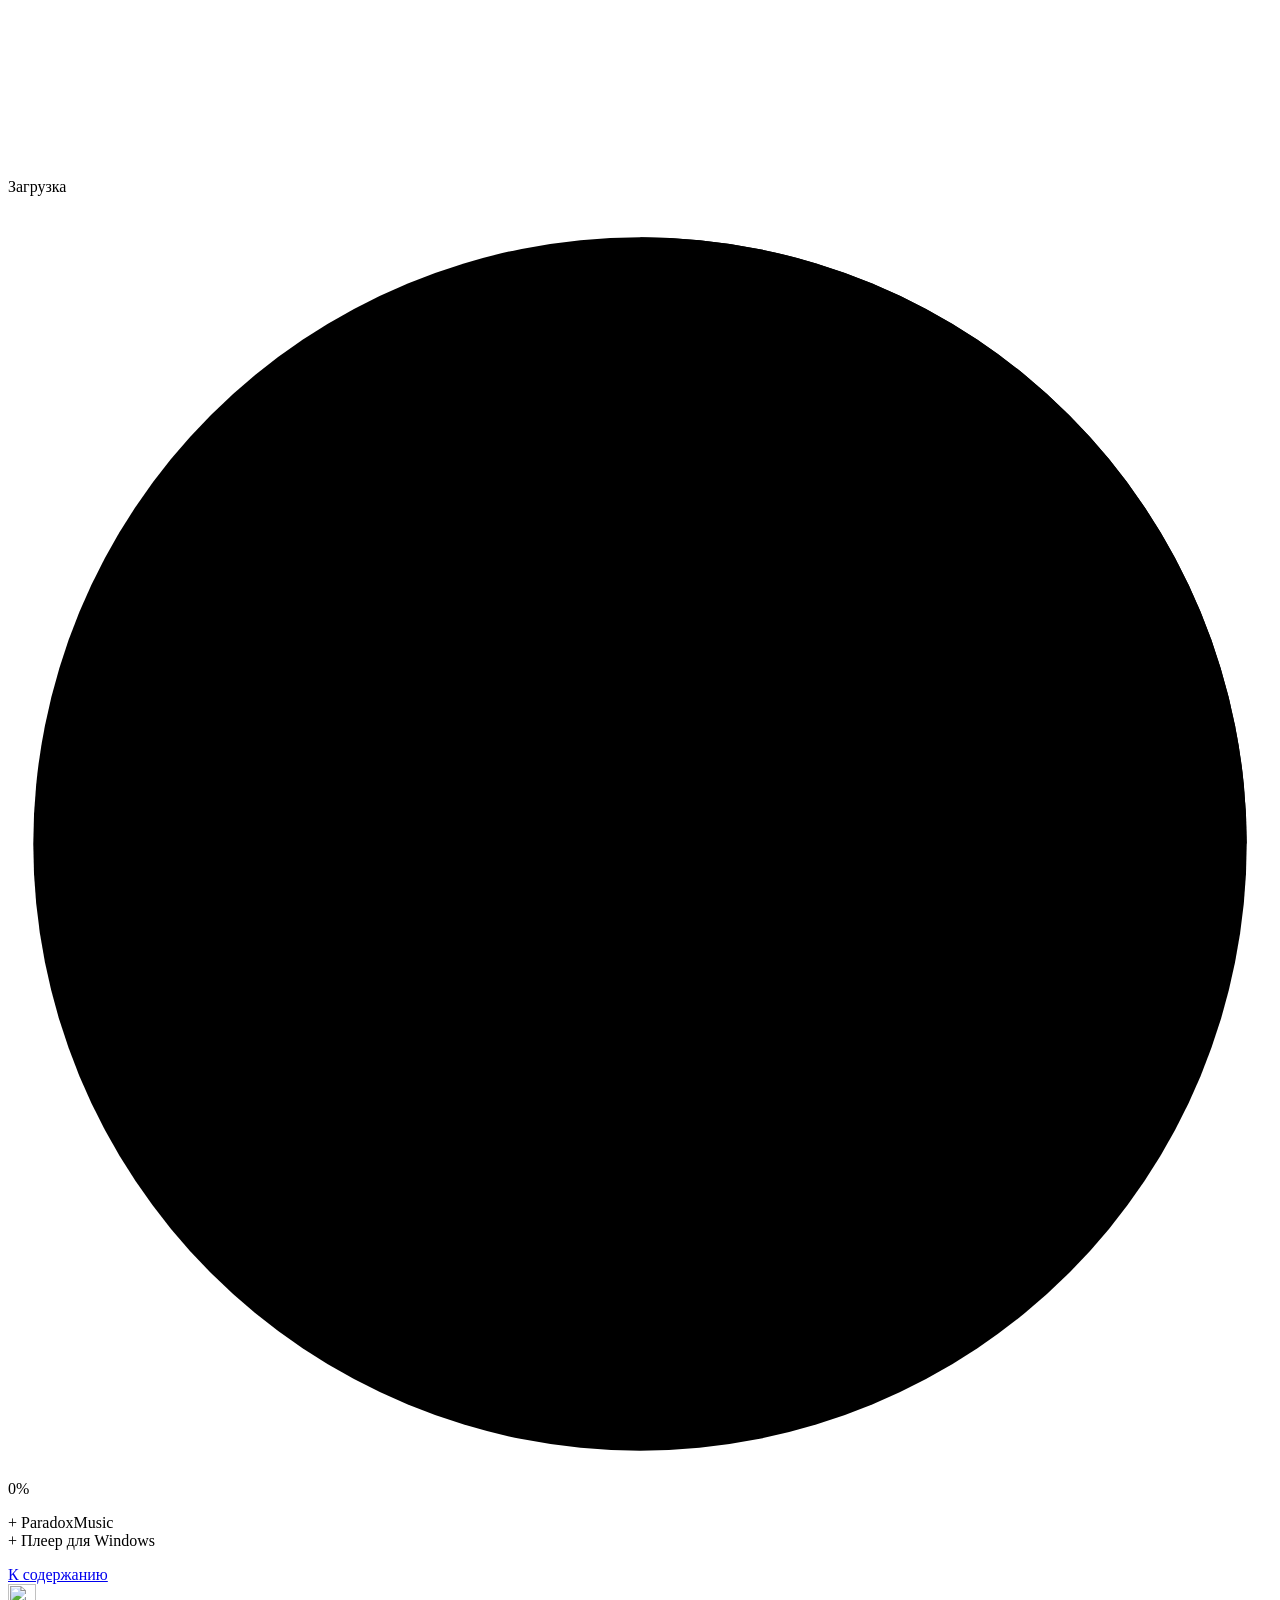
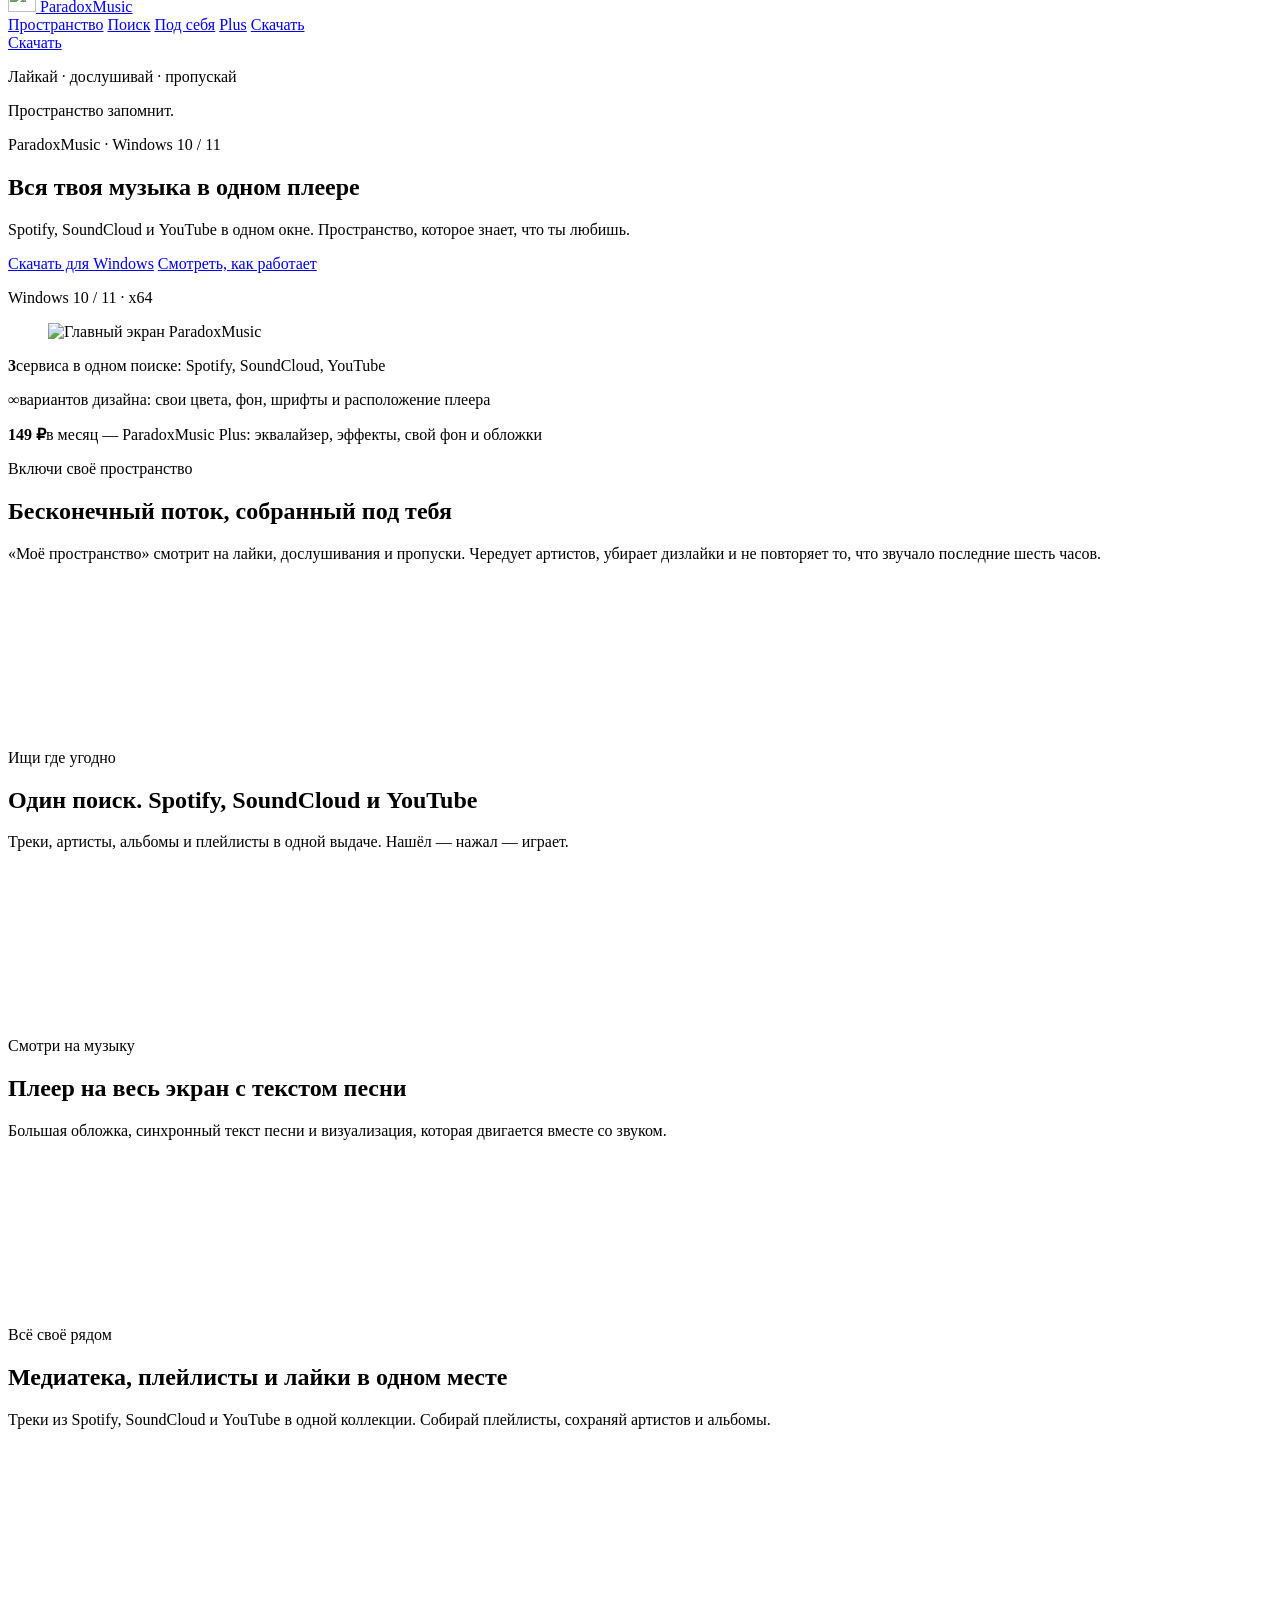
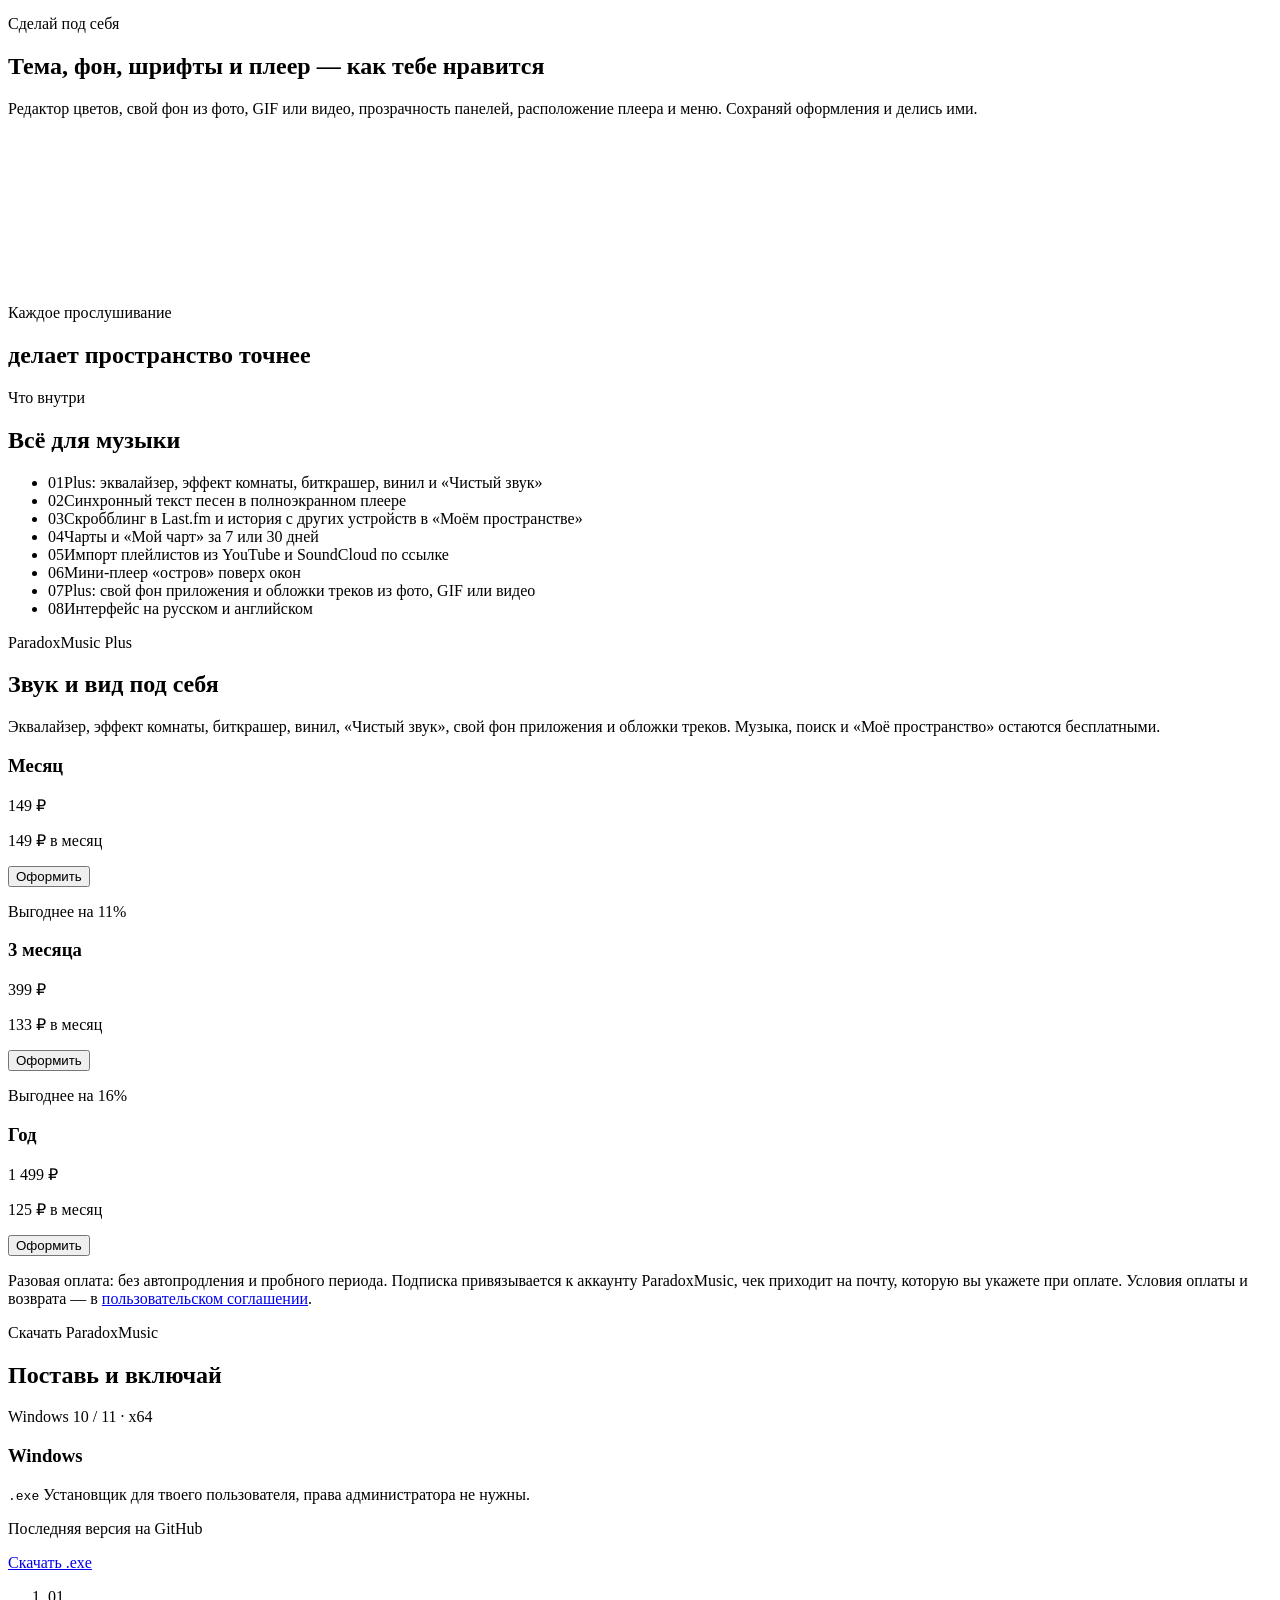
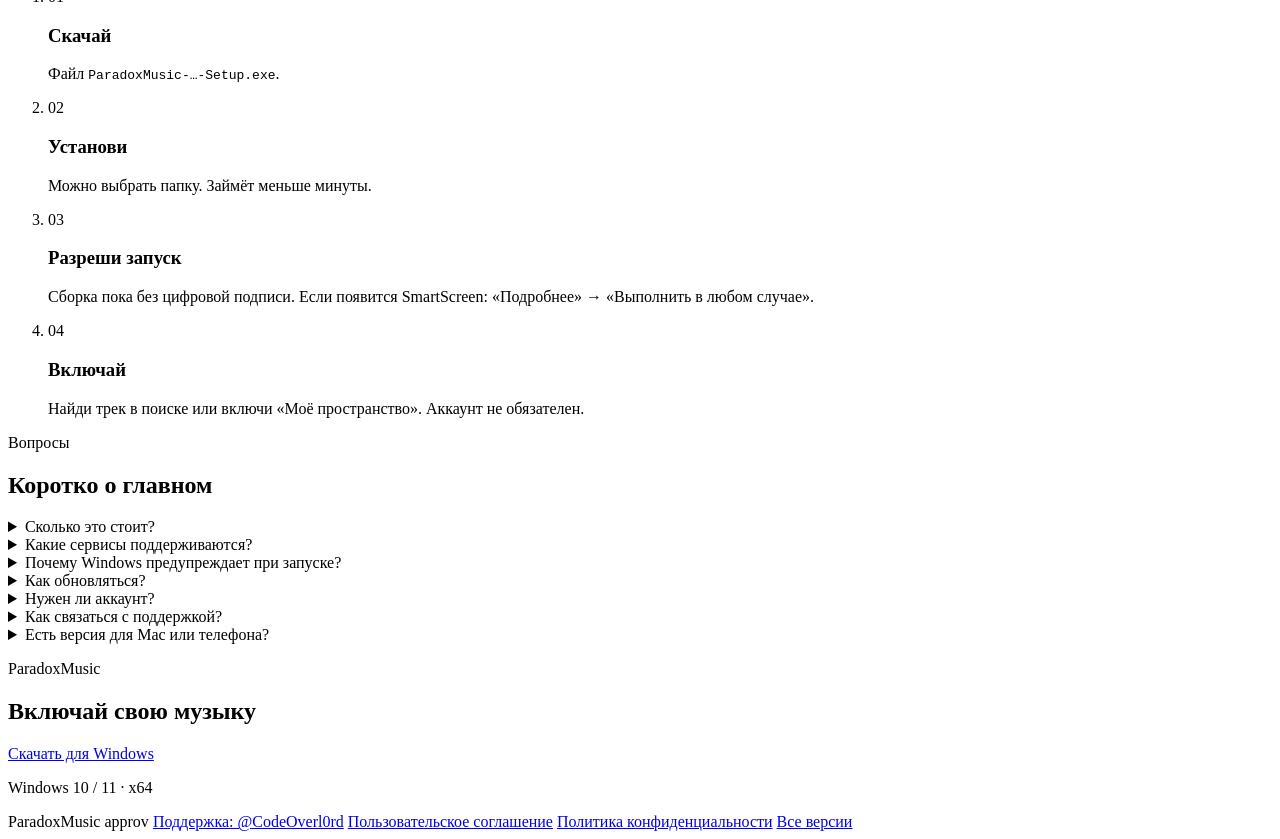
==== site/index.html @ 1be75733 "Point downloads to 1.0.0 and remove Safari app" ====
<!doctype html>
<html lang="ru">
<head>
  <meta charset="utf-8">
  <meta name="viewport" content="width=device-width, initial-scale=1">
  <title>ParadoxMusic — вся твоя музыка в одном плеере</title>
  <meta name="description" content="Музыкальный плеер для Windows 10 и 11: Spotify, SoundCloud и YouTube в одном окне, «Моё пространство», полноэкранный плеер, Last.fm и ParadoxMusic Plus с эквалайзером и оформлением под себя.">
  <meta name="theme-color" content="#070707">
  <meta property="og:type" content="website">
  <meta property="og:title" content="ParadoxMusic — вся твоя музыка в одном плеере">
  <meta property="og:description" content="Spotify, SoundCloud и YouTube в одном плеере. Пространство, которое знает, что ты любишь.">
  <meta property="og:image" content="assets/screen-home.png">
  <link rel="icon" type="image/png" href="assets/icon-64.png">
  <script>
    (function () {
      var d = document.documentElement;
      d.classList.add("js");
      if (matchMedia("(prefers-reduced-motion: reduce)").matches) return;
      var seen = 0;
      try { seen = sessionStorage.getItem("pm-intro"); } catch (e) {}
      d.classList.add(seen ? "intro-short" : "intro");
      setTimeout(function () { d.classList.add("intro-done"); }, 9000);
    })();
  </script>
  <link rel="preconnect" href="https://fonts.googleapis.com">
  <link rel="preconnect" href="https://fonts.gstatic.com" crossorigin>
  <link href="https://fonts.googleapis.com/css2?family=Cormorant+Garamond:wght@500;600&family=Onest:wght@400;500&family=Unbounded:wght@400;500&display=swap" rel="stylesheet">
  <link rel="stylesheet" href="styles.css">
  <script type="importmap">{ "imports": { "three": "https://cdn.jsdelivr.net/npm/three@0.170.0/build/three.module.js" } }</script>
</head>
<body>
  <div class="intro" id="intro" aria-hidden="true">
    <canvas class="intro-gl"></canvas>
    <div class="ld">
      <p class="ld-word">Загрузка</p>
      <div class="ld-disc">
        <svg viewBox="0 0 200 200" aria-hidden="true">
          <circle cx="100" cy="100" r="96" class="ld-vinyl"/>
          <circle cx="100" cy="100" r="84" class="ld-groove"/>
          <circle cx="100" cy="100" r="72" class="ld-groove"/>
          <circle cx="100" cy="100" r="60" class="ld-groove"/>
          <circle cx="100" cy="100" r="36" class="ld-label"/>
          <path d="M100 4 A96 96 0 0 1 196 100" class="ld-shine"/>
        </svg>
        <span class="ld-n" id="ldN">0</span><span class="ld-pc">%</span>
      </div>
      <p class="ld-meta">+ ParadoxMusic<br>+ Плеер для Windows</p>
    </div>
  </div>

  <a class="skip" href="#main">К содержанию</a>

  <header class="nav">
    <div class="wrap nav-row">
      <a class="brand" href="#top" aria-label="ParadoxMusic, наверх">
        <img src="assets/icon-64.png" alt="" width="28" height="28">
        <span>ParadoxMusic</span>
      </a>
      <nav aria-label="Разделы">
        <a href="#wave">Пространство</a>
        <a href="#search">Поиск</a>
        <a href="#custom">Под себя</a>
        <a href="#plus">Plus</a>
        <a href="#download">Скачать</a>
      </nav>
      <a class="btn btn-red btn-small" data-download href="https://github.com/ParadoxStudioApp/ParadoxMusic/releases/latest/download/ParadoxMusic-1.0.0-Setup.exe">Скачать</a>
    </div>
  </header>

  <main id="main">
    <section class="hero" id="top">
      <div class="hero-stick">
        <div class="hero-under" aria-hidden="true">
          <p class="kicker">Лайкай · дослушивай · пропускай</p>
          <p class="hero-under-title">Пространство запомнит.</p>
        </div>
        <div class="wrap hero-copy">
          <p class="kicker">ParadoxMusic · Windows 10 / 11</p>
          <h1>Вся твоя музыка в одном плеере</h1>
          <p class="lead">Spotify, SoundCloud и YouTube в одном окне. Пространство, которое знает, что ты любишь.</p>
          <div class="actions">
            <a class="btn btn-cream" data-download href="https://github.com/ParadoxStudioApp/ParadoxMusic/releases/latest/download/ParadoxMusic-1.0.0-Setup.exe">Скачать для Windows</a>
            <a class="btn btn-ghost" href="#wave">Смотреть, как работает</a>
          </div>
          <p class="release-meta" data-release-meta>Windows 10 / 11 · x64</p>
          <figure class="hero-fallback">
            <img src="assets/screen-home.png" width="1440" height="900" alt="Главный экран ParadoxMusic">
          </figure>
        </div>
      </div>
    </section>

    <section class="strip" aria-label="Коротко">
      <div class="wrap strip-row">
        <p><b>3</b><span>сервиса в одном поиске: Spotify, SoundCloud, YouTube</span></p>
        <p><b>∞</b><span>вариантов дизайна: свои цвета, фон, шрифты и расположение плеера</span></p>
        <p><b>149 ₽</b><span>в месяц — ParadoxMusic Plus: эквалайзер, эффекты, свой фон и обложки</span></p>
      </div>
    </section>

    <div class="features-video">
      <section class="feature" id="wave">
        <div class="wrap feature-grid">
          <div class="feature-copy reveal">
            <p class="kicker">Включи своё пространство</p>
            <h2>Бесконечный поток, собранный под тебя</h2>
            <p>«Моё пространство» смотрит на лайки, дослушивания и пропуски. Чередует артистов, убирает дизлайки и не повторяет то, что звучало последние шесть часов.</p>
          </div>
          <figure class="feature-video reveal"><video data-clip="home" muted loop playsinline preload="none" poster="assets/clips/home.jpg" aria-label="Видео: главный экран ParadoxMusic с «Моим пространством» и рекомендациями"><source src="assets/clips/home.webm" type="video/webm"></video></figure>
        </div>
      </section>

      <section class="feature feature-flip" id="search">
        <div class="wrap feature-grid">
          <div class="feature-copy reveal">
            <p class="kicker">Ищи где угодно</p>
            <h2>Один поиск. Spotify, SoundCloud и YouTube</h2>
            <p>Треки, артисты, альбомы и плейлисты в одной выдаче. Нашёл — нажал — играет.</p>
          </div>
          <figure class="feature-video reveal"><video data-clip="search" muted loop playsinline preload="none" poster="assets/clips/search.jpg" aria-label="Видео: поиск Gucci Mane и Kanye West в ParadoxMusic"><source src="assets/clips/search.webm" type="video/webm"></video></figure>
        </div>
      </section>

      <section class="feature" id="player">
        <div class="wrap feature-grid">
          <div class="feature-copy reveal">
            <p class="kicker">Смотри на музыку</p>
            <h2>Плеер на весь экран с текстом песни</h2>
            <p>Большая обложка, синхронный текст песни и визуализация, которая двигается вместе со звуком.</p>
          </div>
          <figure class="feature-video reveal"><video data-clip="player" muted loop playsinline preload="none" poster="assets/clips/player.png" aria-label="Видео: полноэкранный плеер ParadoxMusic"><source src="assets/clips/player.webm" type="video/webm"></video></figure>
        </div>
      </section>

      <section class="feature feature-flip" id="library">
        <div class="wrap feature-grid">
          <div class="feature-copy reveal">
            <p class="kicker">Всё своё рядом</p>
            <h2>Медиатека, плейлисты и лайки в одном месте</h2>
            <p>Треки из Spotify, SoundCloud и YouTube в одной коллекции. Собирай плейлисты, сохраняй артистов и альбомы.</p>
          </div>
          <figure class="feature-video reveal"><video data-clip="library" muted loop playsinline preload="none" poster="assets/clips/library.jpg" aria-label="Видео: медиатека ParadoxMusic"><source src="assets/clips/library.webm" type="video/webm"></video></figure>
        </div>
      </section>

      <section class="feature" id="custom">
        <div class="wrap feature-grid">
          <div class="feature-copy reveal">
            <p class="kicker">Сделай под себя</p>
            <h2>Тема, фон, шрифты и плеер — как тебе нравится</h2>
            <p>Редактор цветов, свой фон из фото, GIF или видео, прозрачность панелей, расположение плеера и меню. Сохраняй оформления и делись ими.</p>
          </div>
          <figure class="feature-video reveal"><video data-clip="settings" muted loop playsinline preload="none" poster="assets/clips/settings.jpg" aria-label="Видео: настройки оформления ParadoxMusic"><source src="assets/clips/settings.webm" type="video/webm"></video></figure>
        </div>
      </section>
    </div>

    <section class="surge" aria-labelledby="surge-title">
      <div class="surge-stick">
        <div class="surge-text">
          <p class="kicker">Каждое прослушивание</p>
          <h2 id="surge-title">делает пространство точнее</h2>
        </div>
        <div class="surge-flash" aria-hidden="true"></div>
      </div>
    </section>

    <section class="paper" aria-labelledby="inside-title">
      <div class="wrap">
        <header class="sec-head reveal">
          <p class="kicker">Что внутри</p>
          <h2 id="inside-title">Всё для музыки</h2>
        </header>
        <ul class="inside">
          <li class="reveal"><span class="num">01</span>Plus: эквалайзер, эффект комнаты, биткрашер, винил и «Чистый звук»</li>
          <li class="reveal"><span class="num">02</span>Синхронный текст песен в полноэкранном плеере</li>
          <li class="reveal"><span class="num">03</span>Скробблинг в Last.fm и история с других устройств в «Моём пространстве»</li>
          <li class="reveal"><span class="num">04</span>Чарты и «Мой чарт» за 7 или 30 дней</li>
          <li class="reveal"><span class="num">05</span>Импорт плейлистов из YouTube и SoundCloud по ссылке</li>
          <li class="reveal"><span class="num">06</span>Мини-плеер «остров» поверх окон</li>
          <li class="reveal"><span class="num">07</span>Plus: свой фон приложения и обложки треков из фото, GIF или видео</li>
          <li class="reveal"><span class="num">08</span>Интерфейс на русском и английском</li>
        </ul>
      </div>
    </section>

    <div class="burn" data-color="#ecebe8" aria-hidden="true"></div>

    <section class="sec plus-sec" id="plus" aria-labelledby="plus-title">
      <div class="wrap">
        <header class="sec-head reveal">
          <p class="kicker">ParadoxMusic Plus</p>
          <h2 id="plus-title">Звук и вид под себя</h2>
          <p class="plus-lead">Эквалайзер, эффект комнаты, биткрашер, винил, «Чистый звук», свой фон приложения и обложки треков. Музыка, поиск и «Моё пространство» остаются бесплатными.</p>
        </header>
        <div class="plans">
          <article class="plan reveal">
            <h3>Месяц</h3>
            <p class="plan-price"><span>149</span> ₽</p>
            <p class="plan-note">149 ₽ в месяц</p>
            <button class="btn btn-ghost" type="button" data-plan="Plus на месяц · 149 ₽">Оформить</button>
          </article>
          <article class="plan plan-best reveal">
            <p class="plan-badge">Выгоднее на 11%</p>
            <h3>3 месяца</h3>
            <p class="plan-price"><span>399</span> ₽</p>
            <p class="plan-note">133 ₽ в месяц</p>
            <button class="btn btn-red" type="button" data-plan="Plus на 3 месяца · 399 ₽">Оформить</button>
          </article>
          <article class="plan reveal">
            <p class="plan-badge">Выгоднее на 16%</p>
            <h3>Год</h3>
            <p class="plan-price"><span>1 499</span> ₽</p>
            <p class="plan-note">125 ₽ в месяц</p>
            <button class="btn btn-ghost" type="button" data-plan="Plus на год · 1 499 ₽">Оформить</button>
          </article>
        </div>
        <p class="plan-fine">Разовая оплата: без автопродления и пробного периода. Подписка привязывается к аккаунту ParadoxMusic, чек приходит на почту, которую вы укажете при оплате. Условия оплаты и возврата — в <a href="terms.html">пользовательском соглашении</a>.</p>
      </div>
      <dialog class="pay-dialog" aria-labelledby="pay-title">
        <form method="dialog">
          <p class="kicker" data-pay-plan></p>
          <h3 id="pay-title">Оплата скоро появится</h3>
          <p>Мы подключаем платёжный сервис. Пока оформить Plus можно в приложении: «Настройки» → «Аккаунт».</p>
          <button class="btn btn-cream" value="close">Понятно</button>
        </form>
      </dialog>
    </section>

    <section class="sec" id="download">
      <div class="wrap">
        <header class="sec-head reveal">
          <p class="kicker">Скачать ParadoxMusic</p>
          <h2>Поставь и включай</h2>
        </header>
        <div class="dl-card reveal">
          <div>
            <p class="kicker">Windows 10 / 11 · x64</p>
            <h3>Windows</h3>
            <p class="dl-file"><code>.exe</code> Установщик для твоего пользователя, права администратора не нужны.</p>
            <p class="release-meta" data-release-meta>Последняя версия на GitHub</p>
          </div>
          <a class="btn btn-red btn-big" data-download href="https://github.com/ParadoxStudioApp/ParadoxMusic/releases/latest/download/ParadoxMusic-1.0.0-Setup.exe">Скачать .exe</a>
        </div>
        <ol class="steps">
          <li class="reveal"><span class="num">01</span><h3>Скачай</h3><p>Файл <code>ParadoxMusic-…-Setup.exe</code>.</p></li>
          <li class="reveal"><span class="num">02</span><h3>Установи</h3><p>Можно выбрать папку. Займёт меньше минуты.</p></li>
          <li class="reveal"><span class="num">03</span><h3>Разреши запуск</h3><p>Сборка пока без цифровой подписи. Если появится SmartScreen: «Подробнее» → «Выполнить в любом случае».</p></li>
          <li class="reveal"><span class="num">04</span><h3>Включай</h3><p>Найди трек в поиске или включи «Моё пространство». Аккаунт не обязателен.</p></li>
        </ol>
      </div>
    </section>

    <section class="sec faq-sec" id="faq">
      <div class="wrap faq-grid">
        <header class="sec-head reveal">
          <p class="kicker">Вопросы</p>
          <h2>Коротко о главном</h2>
        </header>
        <div class="faq reveal">
          <details><summary>Сколько это стоит?</summary><p>Слушать музыку, искать, собирать плейлисты и пользоваться «Моим пространством» можно бесплатно и без рекламы. ParadoxMusic Plus — 149 ₽ в месяц, 399 ₽ за 3 месяца или 1 499 ₽ за год — добавляет эквалайзер, эффект комнаты, биткрашер, винил, «Чистый звук», свой фон приложения и обложки треков.</p></details>
          <details><summary>Какие сервисы поддерживаются?</summary><p>Spotify, SoundCloud и YouTube в одном поиске и одной медиатеке.</p></details>
          <details><summary>Почему Windows предупреждает при запуске?</summary><p>Сборка пока не подписана платным сертификатом, поэтому SmartScreen её не знает. Скачивайте установщик только с этого сайта.</p></details>
          <details><summary>Как обновляться?</summary><p>Приложение само проверяет новые версии: «Настройки» → «Проверить обновления».</p></details>
          <details><summary>Нужен ли аккаунт?</summary><p>Нет. Можно продолжить без аккаунта и сразу включить музыку. Аккаунт нужен для профиля и друзей.</p></details>
          <details><summary>Как связаться с поддержкой?</summary><p>Напишите в Telegram <a href="https://t.me/CodeOverl0rd">@CodeOverl0rd</a> — по оплате, возврату, удалению аккаунта и любым вопросам о приложении.</p></details>
          <details><summary>Есть версия для Mac или телефона?</summary><p>Сейчас только Windows 10 и 11, 64 бита.</p></details>
        </div>
      </div>
    </section>

    <div class="burn" data-color="#070707" aria-hidden="true"></div>

    <section class="final">
      <div class="wrap final-inner reveal">
        <p class="kicker">ParadoxMusic</p>
        <h2>Включай свою музыку</h2>
        <a class="btn btn-cream btn-big" data-download href="https://github.com/ParadoxStudioApp/ParadoxMusic/releases/latest/download/ParadoxMusic-1.0.0-Setup.exe">Скачать для Windows</a>
        <p class="release-meta" data-release-meta>Windows 10 / 11 · x64</p>
      </div>
    </section>
  </main>

  <footer class="footer">
    <div class="wrap footer-row">
      <span>ParadoxMusic <span class="footer-code">approv</span></span>
      <span class="footer-links">
        <a href="https://t.me/CodeOverl0rd">Поддержка: @CodeOverl0rd</a>
        <a href="terms.html">Пользовательское соглашение</a>
        <a href="privacy.html">Политика конфиденциальности</a>
        <a href="https://github.com/ParadoxStudioApp/ParadoxMusic/releases">Все версии</a>
      </span>
    </div>
  </footer>

  <script src="app.js?v=1.0.0" defer></script>
  <script type="module" src="js/intro.js"></script>
  <script type="module" src="js/hero.js"></script>
  <script type="module" src="js/wave.js"></script>
  <script type="module" src="js/burn.js"></script>
</body>
</html>
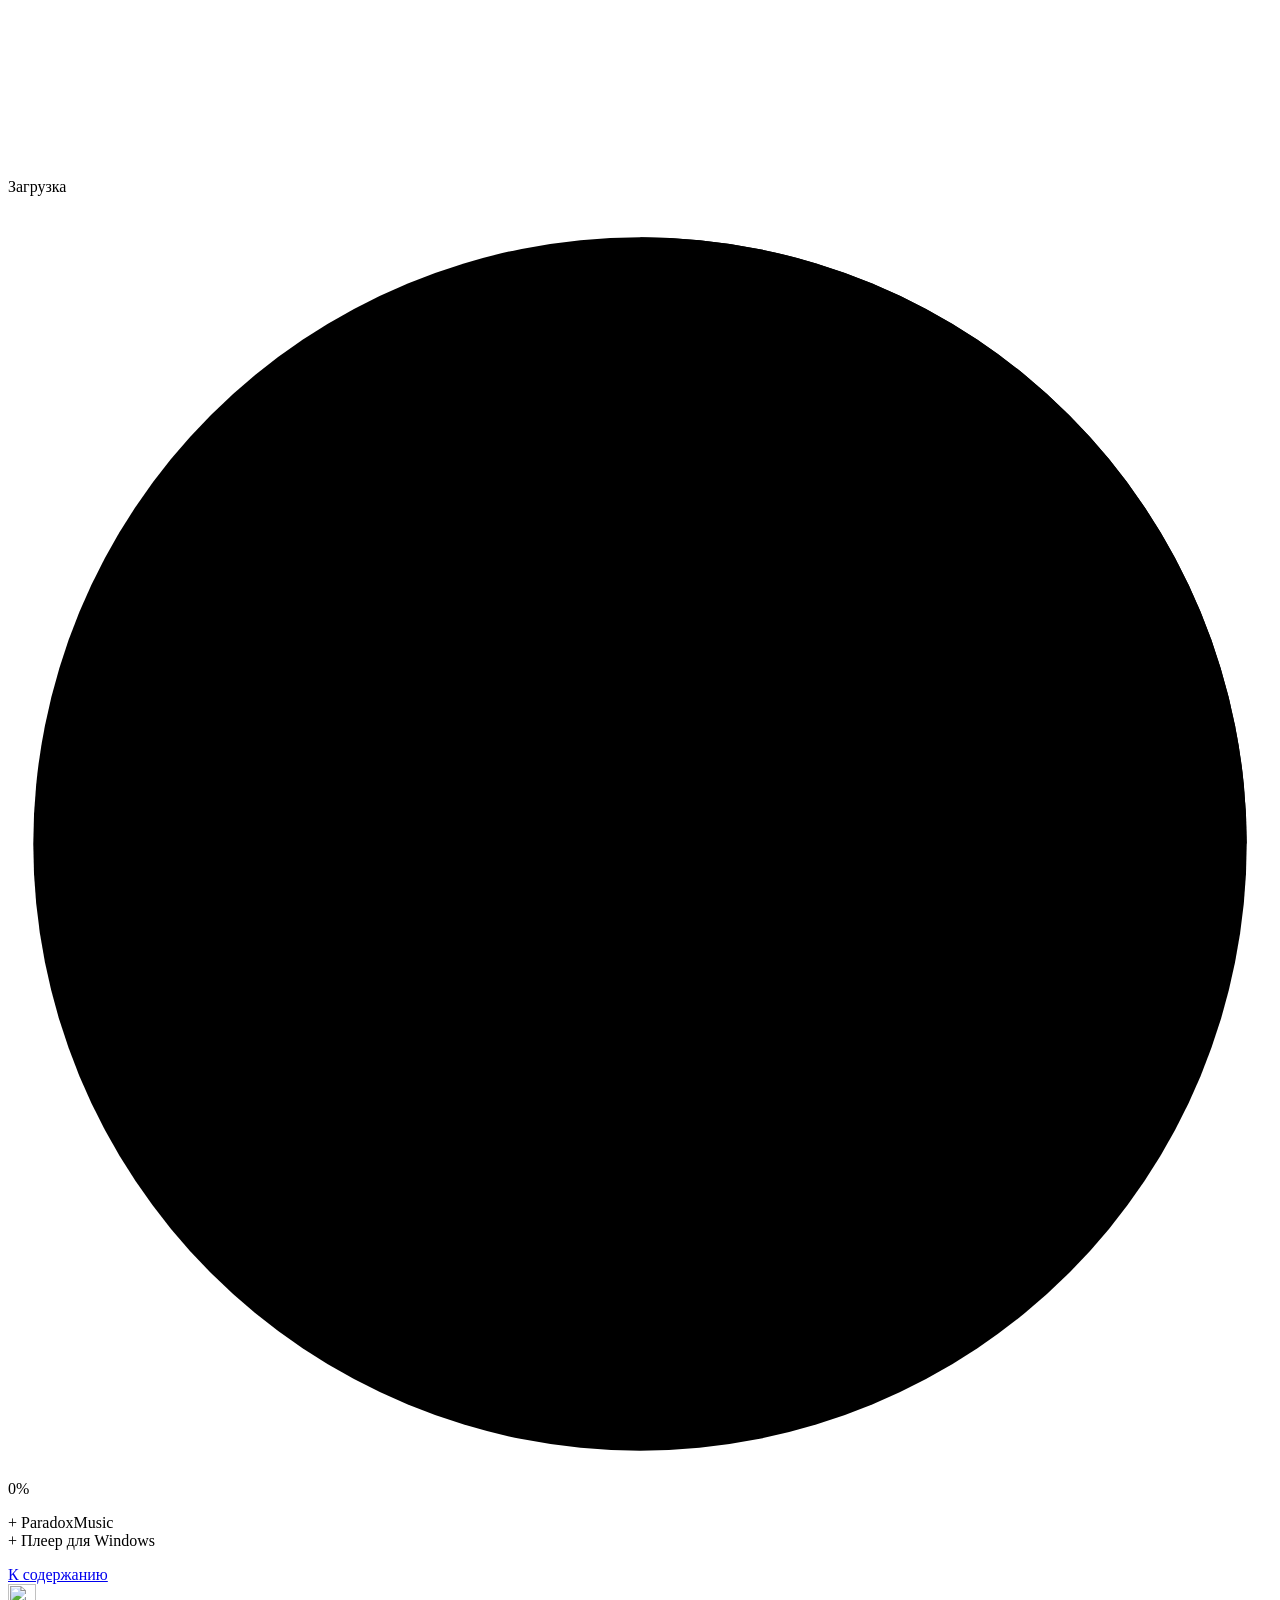
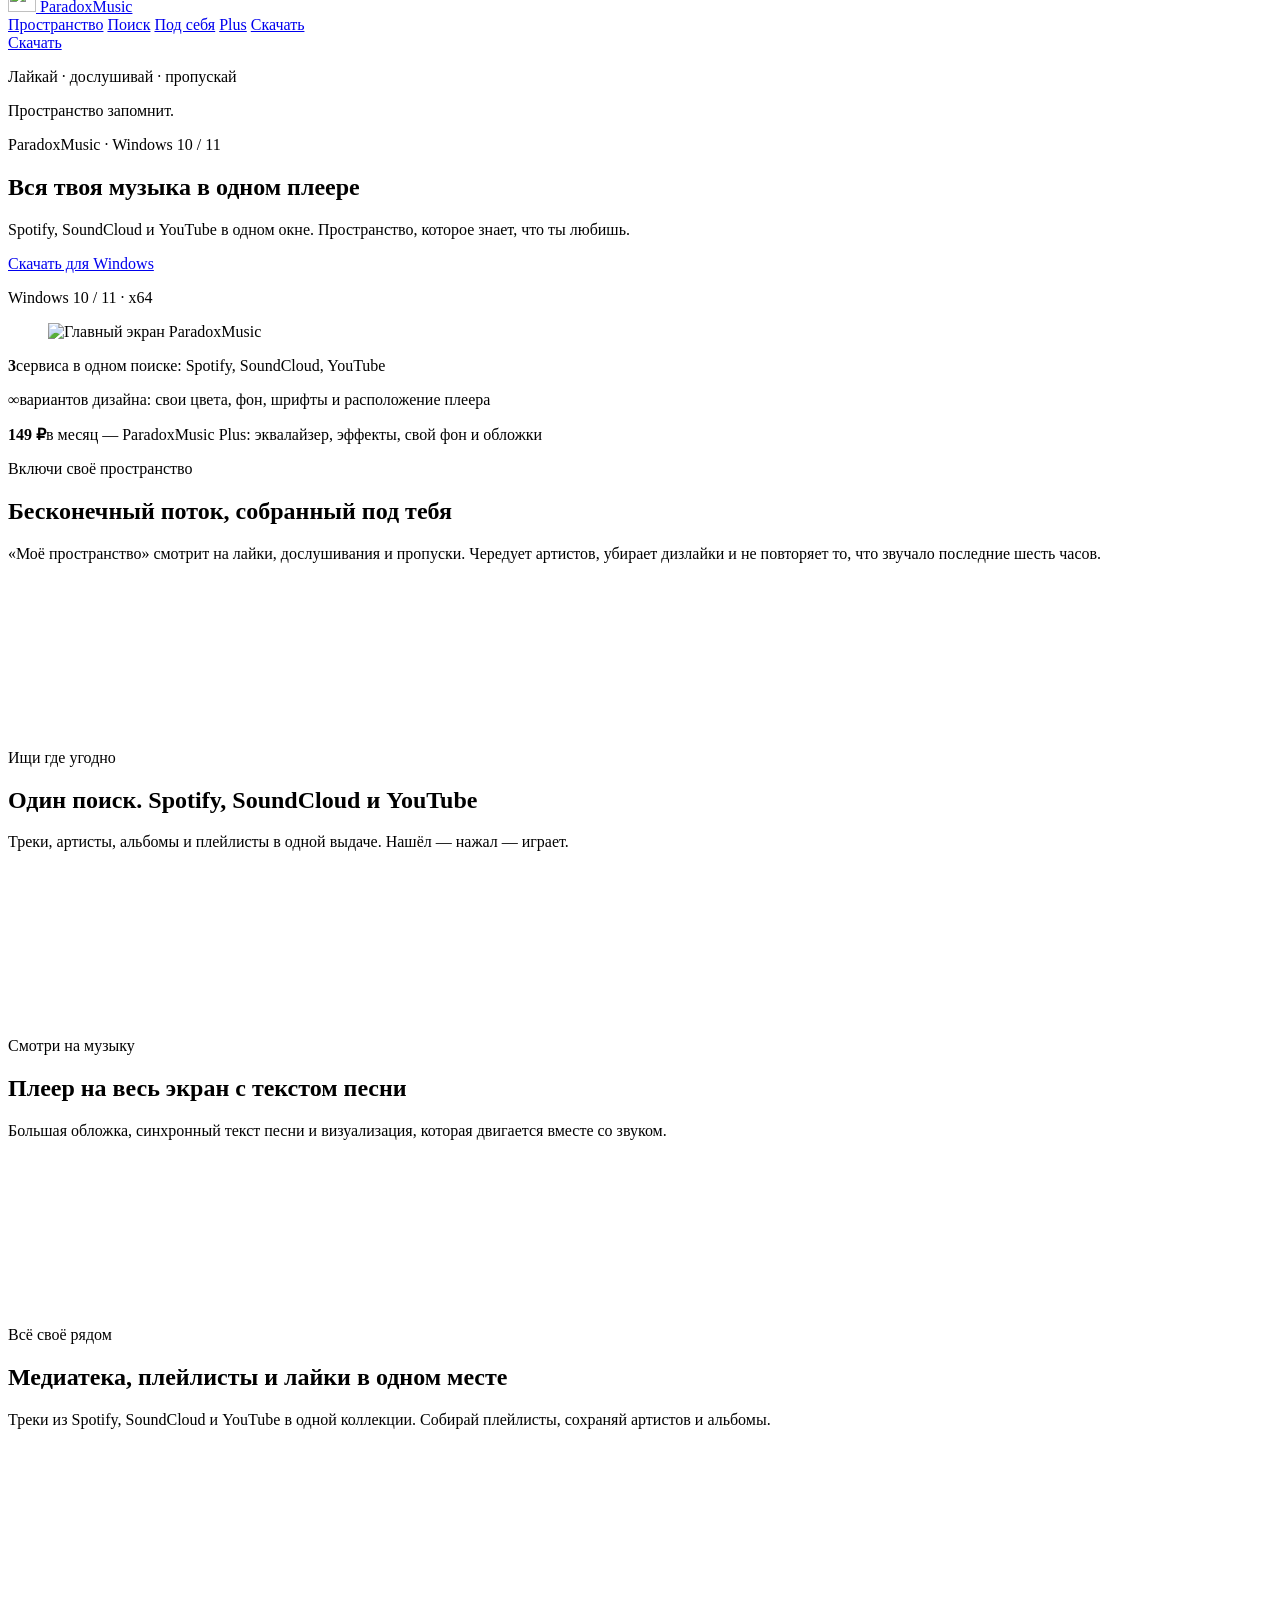
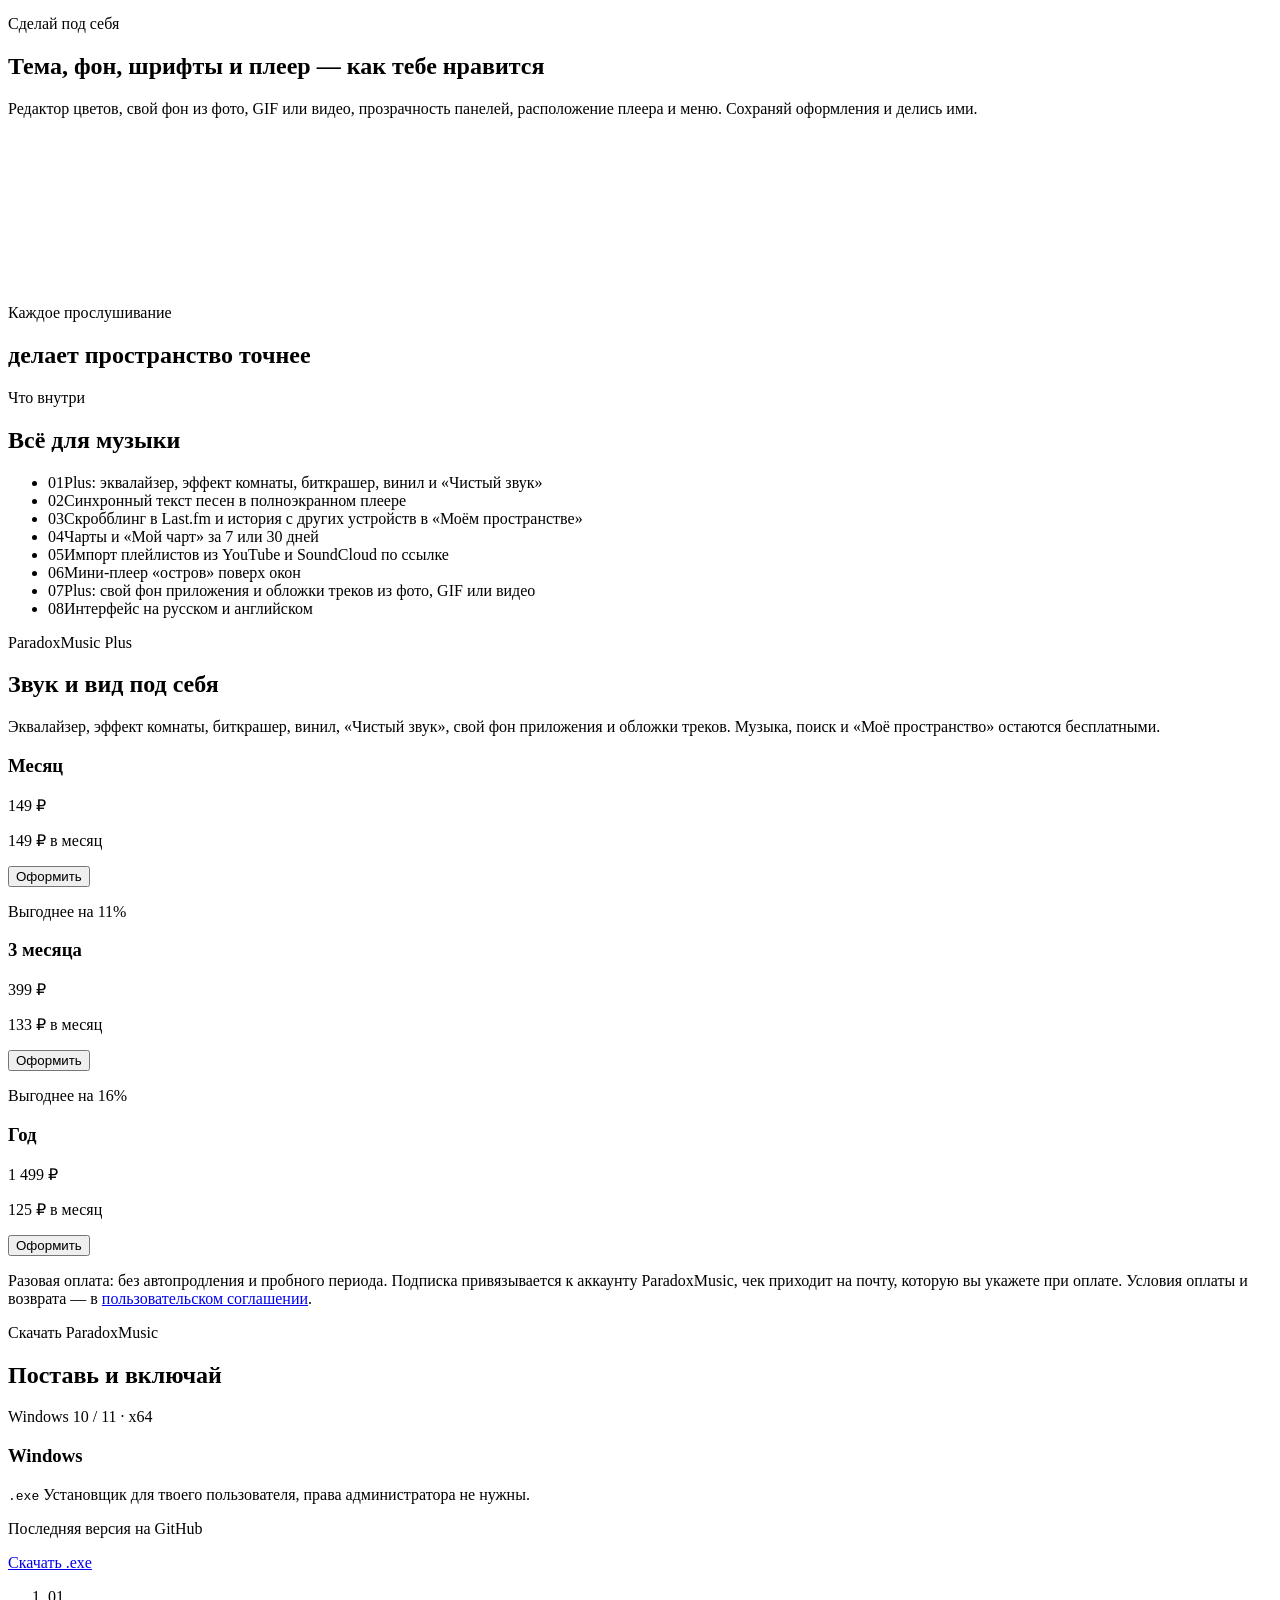
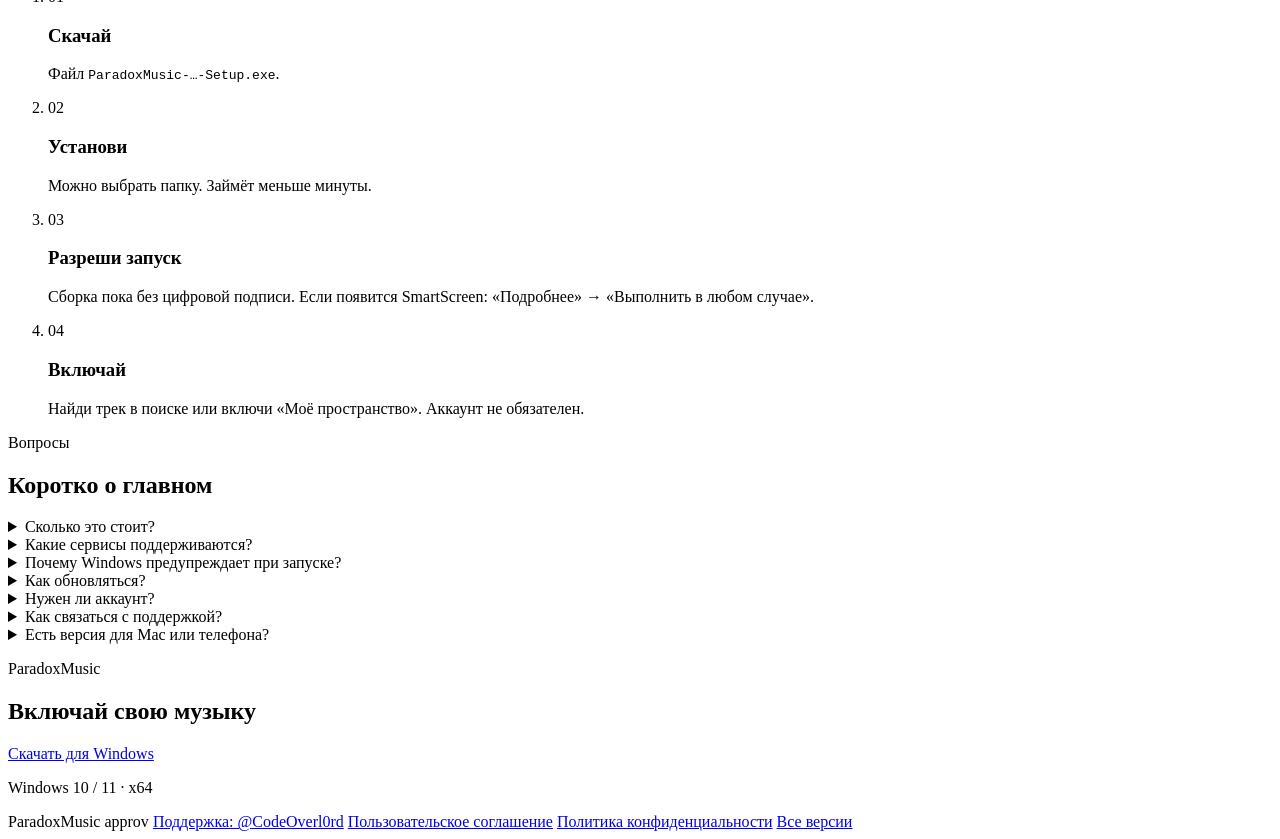
==== commit 5ca28b1c: "Site: download ParadoxMusic 1.1.0" ====
--- a/site/index.html
+++ b/site/index.html
@@ -1,4 +1,4 @@
-<!doctype html>
+﻿<!doctype html>
 <html lang="ru">
 <head>
   <meta charset="utf-8">
@@ -63,7 +63,7 @@
         <a href="#plus">Plus</a>
         <a href="#download">Скачать</a>
       </nav>
-      <a class="btn btn-red btn-small" data-download href="https://github.com/ParadoxStudioApp/ParadoxMusic/releases/latest/download/ParadoxMusic-1.0.0-Setup.exe">Скачать</a>
+      <a class="btn btn-red btn-small" data-download href="https://github.com/ParadoxStudioApp/ParadoxMusic/releases/latest/download/ParadoxMusic-1.1.0-Setup.exe">Скачать</a>
     </div>
   </header>
 
@@ -79,8 +79,7 @@
           <h1>Вся твоя музыка в одном плеере</h1>
           <p class="lead">Spotify, SoundCloud и YouTube в одном окне. Пространство, которое знает, что ты любишь.</p>
           <div class="actions">
-            <a class="btn btn-cream" data-download href="https://github.com/ParadoxStudioApp/ParadoxMusic/releases/latest/download/ParadoxMusic-1.0.0-Setup.exe">Скачать для Windows</a>
-            <a class="btn btn-ghost" href="#wave">Смотреть, как работает</a>
+            <a class="btn btn-cream" data-download href="https://github.com/ParadoxStudioApp/ParadoxMusic/releases/latest/download/ParadoxMusic-1.1.0-Setup.exe">Скачать для Windows</a>
           </div>
           <p class="release-meta" data-release-meta>Windows 10 / 11 · x64</p>
           <figure class="hero-fallback">
@@ -240,7 +239,7 @@
             <p class="dl-file"><code>.exe</code> Установщик для твоего пользователя, права администратора не нужны.</p>
             <p class="release-meta" data-release-meta>Последняя версия на GitHub</p>
           </div>
-          <a class="btn btn-red btn-big" data-download href="https://github.com/ParadoxStudioApp/ParadoxMusic/releases/latest/download/ParadoxMusic-1.0.0-Setup.exe">Скачать .exe</a>
+          <a class="btn btn-red btn-big" data-download href="https://github.com/ParadoxStudioApp/ParadoxMusic/releases/latest/download/ParadoxMusic-1.1.0-Setup.exe">Скачать .exe</a>
         </div>
         <ol class="steps">
           <li class="reveal"><span class="num">01</span><h3>Скачай</h3><p>Файл <code>ParadoxMusic-…-Setup.exe</code>.</p></li>
@@ -275,7 +274,7 @@
       <div class="wrap final-inner reveal">
         <p class="kicker">ParadoxMusic</p>
         <h2>Включай свою музыку</h2>
-        <a class="btn btn-cream btn-big" data-download href="https://github.com/ParadoxStudioApp/ParadoxMusic/releases/latest/download/ParadoxMusic-1.0.0-Setup.exe">Скачать для Windows</a>
+        <a class="btn btn-cream btn-big" data-download href="https://github.com/ParadoxStudioApp/ParadoxMusic/releases/latest/download/ParadoxMusic-1.1.0-Setup.exe">Скачать для Windows</a>
         <p class="release-meta" data-release-meta>Windows 10 / 11 · x64</p>
       </div>
     </section>
@@ -293,10 +292,11 @@
     </div>
   </footer>
 
-  <script src="app.js?v=1.0.0" defer></script>
+  <script src="app.js?v=1.1.0" defer></script>
   <script type="module" src="js/intro.js"></script>
   <script type="module" src="js/hero.js"></script>
   <script type="module" src="js/wave.js"></script>
   <script type="module" src="js/burn.js"></script>
 </body>
 </html>
+
